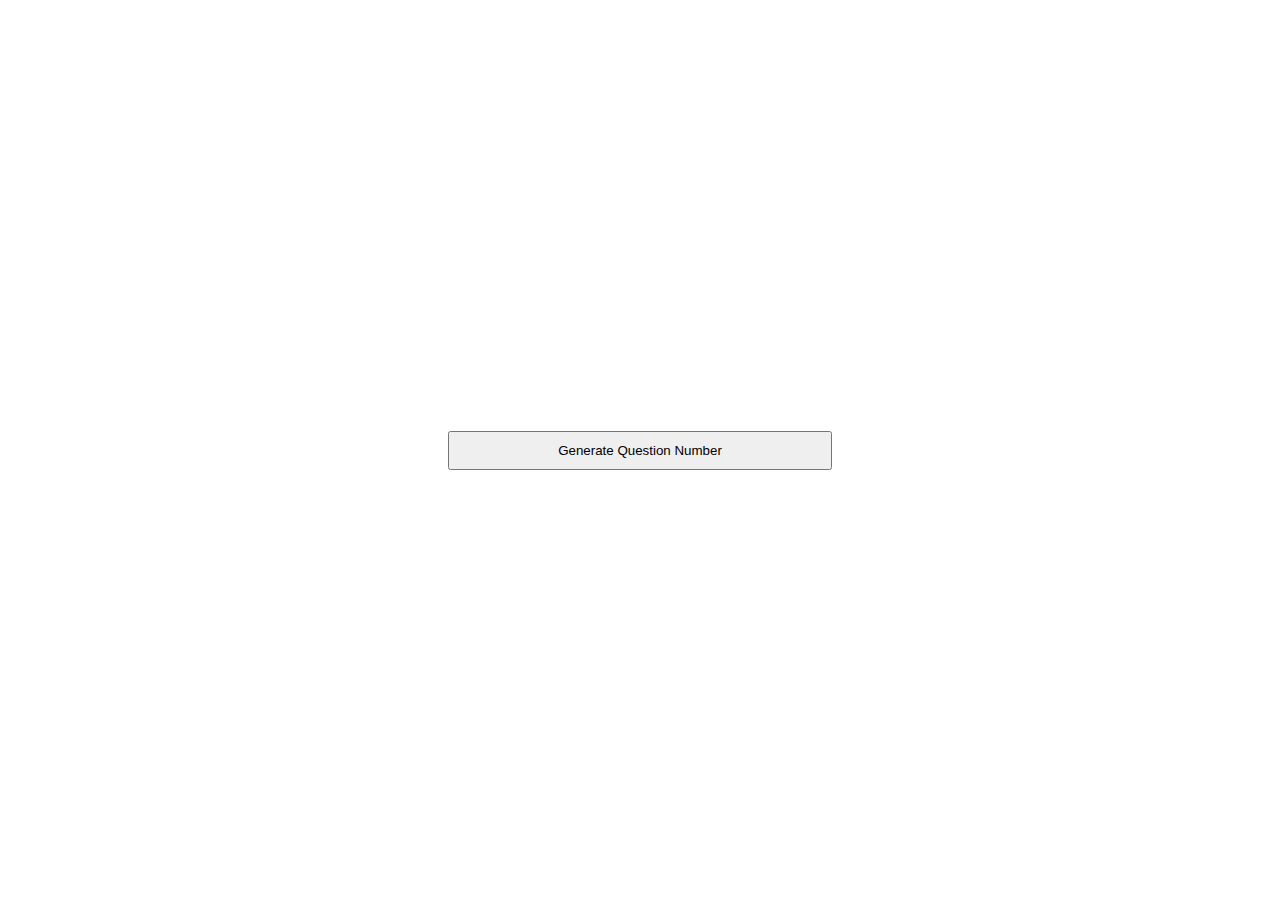
==== index.html @ 3335b3e6 "Add files via upload" ====
<!DOCTYPE html>
<html lang="en">
<head>
    <meta charset="UTF-8">
    <meta name="viewport" content="width=device-width, initial-scale=1.0">
    <title>Document</title>
    <link rel="stylesheet" href="style.css">
</head>
<body>
    <div class="wrapper">
        <!-- <div class="name">
            <h3>Enter your Email : </h3>
            <input type="text" id="input">
        </div> -->
        <br>
        <button>Generate Question Number</button>
        <br>
        <div id="parent">
            
        </div>
    </div>
    <script src= "https://smtpjs.com/v3/smtp.js"> 
    </script>

    <script>
        const button = document.querySelector('button');
        
        button.addEventListener("click", function() {

            let num1 = Math.floor(Math.random() * 42) + 1;
            let num2 = Math.floor(Math.random() * 42) + 1;
            let num3 = Math.floor(Math.random() * 42) + 1;
            let num4 = Math.floor(Math.random() * 42) + 1;

            let newDiv = document.createElement("div");
            newDiv.innerHTML = `<a href="">Question ${num1}</a>
            <a href="">Question ${num2}</a>
            <a href="">Question ${num3}</a>
            <a href="">Question ${num4}</a>`
            let parentEle = document.getElementById("parent")
            parentEle.appendChild(newDiv)

            // let email = document.getElementById('input').value;
            // console.log(email)
            // Email.send({
            //     Host: "smtp.elasticmail.com",
            //     Username: "shawchandan8357@gmail.com",
            //     Password: "CA23C9D095E59986E1BAF248330216AD690A",
            //     To: "shawchandan8357@gmail.com",
            //     From: "shawchandan8357@gmail.com",
            //     Subject: "Sending Email using javascript",
            //     Body: `Question ${num1} : Question ${num2} : Question ${num3} : Question ${num4}`,
            // })
            // .then(function (message) {
            // alert("mail sent successfully")
            // });


        }, {once : true});

    </script>
</body>
</html>
---- style.css ----
*{
    margin: 0;
    padding: 0;
    box-sizing: border-box;
}
a{
    text-decoration: none;
    display: block;
    padding: 10px;
    border: 1px solid black;
    width: 100%;
}
.wrapper{
    display: flex;
    align-items: center;
    justify-content: center;
    min-height: 100vh;
    flex-direction: column;
}

.name {
    display: flex;
    border: 1px solid black;
    padding: 20px;
    width: 30%;
}
.name h3 {
    margin-right: 10px;
}
button{
    padding: 10px;
    width: 30%;
}
#parent{
    width: 30%;
}
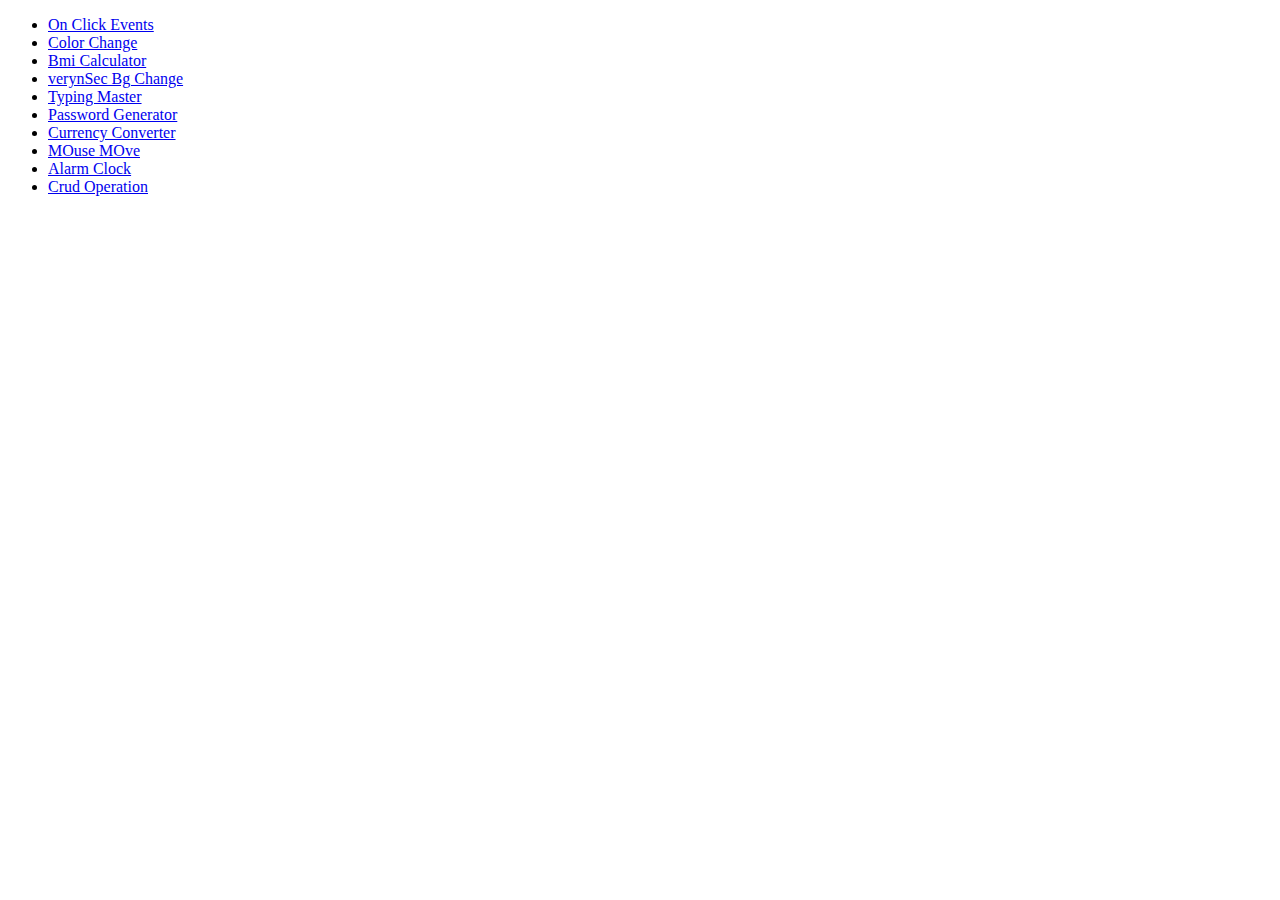
==== commit d23c2ab3: "Update index.html" ====
--- a/index.html
+++ b/index.html
@@ -3,61 +3,20 @@
 <head>
     <meta charset="UTF-8">
     <meta name="viewport" content="width=device-width, initial-scale=1.0">
-    <title>Document</title>
-    <link rel="stylesheet" href="style.css">
+    <title>All JS projects</title>
 </head>
 <body>
-    <div class="wrapper">
-        <!-- <div class="name">
-            <h3>Enter your Email : </h3>
-            <input type="text" id="input">
-        </div> -->
-        <br>
-        <button>Generate Question Number</button>
-        <br>
-        <div id="parent">
-            
-        </div>
-    </div>
-    <script src= "https://smtpjs.com/v3/smtp.js"> 
-    </script>
-
-    <script>
-        const button = document.querySelector('button');
-        
-        button.addEventListener("click", function() {
-
-            let num1 = Math.floor(Math.random() * 42) + 1;
-            let num2 = Math.floor(Math.random() * 42) + 1;
-            let num3 = Math.floor(Math.random() * 42) + 1;
-            let num4 = Math.floor(Math.random() * 42) + 1;
-
-            let newDiv = document.createElement("div");
-            newDiv.innerHTML = `<a href="">Question ${num1}</a>
-            <a href="">Question ${num2}</a>
-            <a href="">Question ${num3}</a>
-            <a href="">Question ${num4}</a>`
-            let parentEle = document.getElementById("parent")
-            parentEle.appendChild(newDiv)
-
-            // let email = document.getElementById('input').value;
-            // console.log(email)
-            // Email.send({
-            //     Host: "smtp.elasticmail.com",
-            //     Username: "shawchandan8357@gmail.com",
-            //     Password: "CA23C9D095E59986E1BAF248330216AD690A",
-            //     To: "shawchandan8357@gmail.com",
-            //     From: "shawchandan8357@gmail.com",
-            //     Subject: "Sending Email using javascript",
-            //     Body: `Question ${num1} : Question ${num2} : Question ${num3} : Question ${num4}`,
-            // })
-            // .then(function (message) {
-            // alert("mail sent successfully")
-            // });
-
-
-        }, {once : true});
-
-    </script>
+    <ul>
+        <li><a href="projects/01onlcikEvents/index.html">On Click Events</a></li>
+        <li><a href="projects/02colorChange/index.html">Color Change</a></li>
+        <li><a href="projects/03bmiCalculator/">Bmi Calculator</a></li>
+        <li><a href="projects/04everySecBgChange/">verynSec Bg Change</a></li>
+        <li><a href="projects/05typingMaster/index.html">Typing Master</a></li>
+        <li><a href="projects/06passwordGenerator/index.html">Password Generator</a></li>
+        <li><a href="projects/07currencyConverter/index.html">Currency Converter</a></li>
+        <li><a href="projects/08mousemove/index.html">MOuse MOve</a></li>
+        <li><a href="projects/09AlarmClock/index.html">Alarm Clock</a></li>
+        <li><a href="projects/10crudApp/index.html">Crud Operation</a></li>
+    </ul>
 </body>
-</html>+</html>
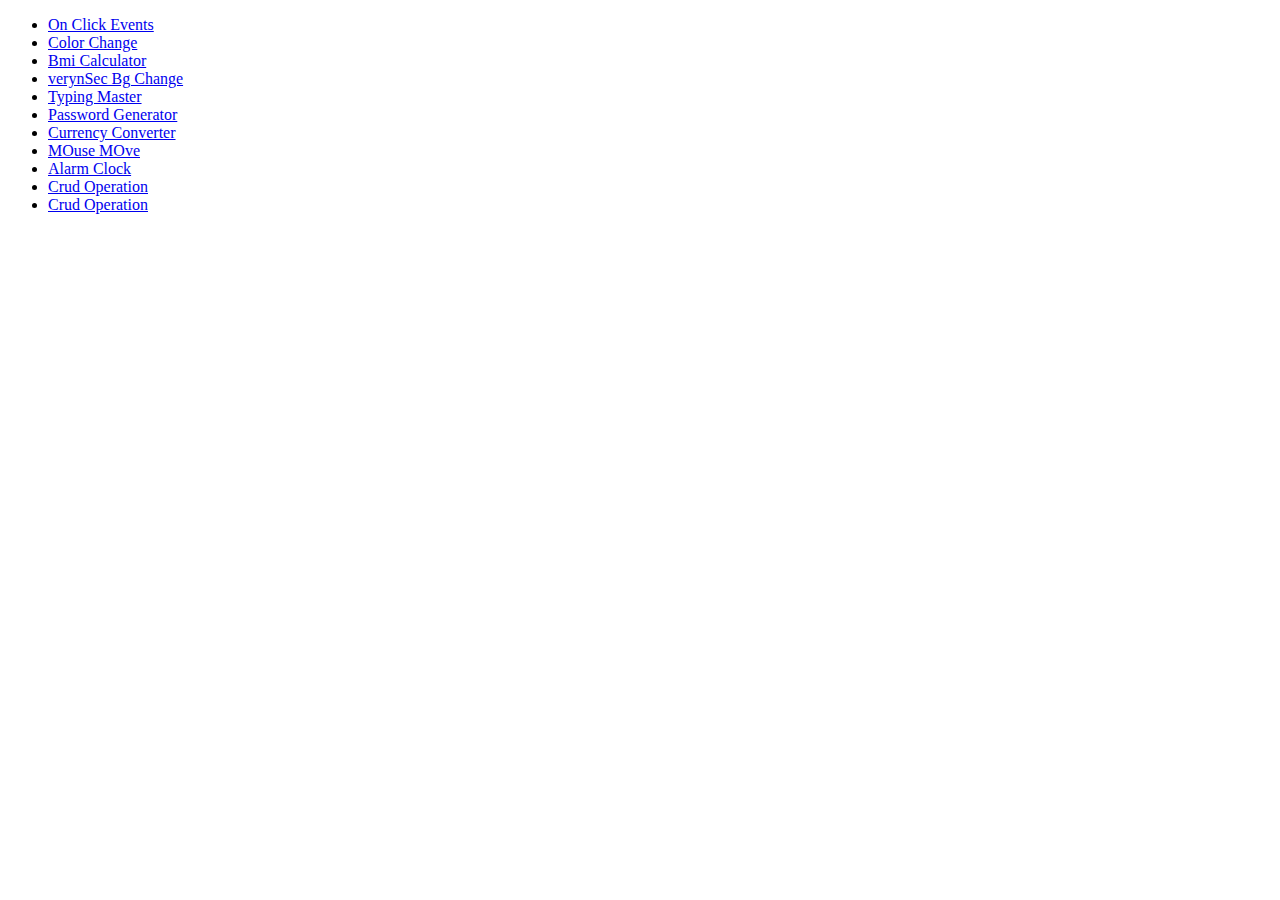
==== commit a7cb96df: "Update index.html" ====
--- a/index.html
+++ b/index.html
@@ -17,6 +17,7 @@
         <li><a href="projects/08mousemove/index.html">MOuse MOve</a></li>
         <li><a href="projects/09AlarmClock/index.html">Alarm Clock</a></li>
         <li><a href="projects/10crudApp/index.html">Crud Operation</a></li>
+        <li><a href="projects/11calculator/index.html">Crud Operation</a></li>
     </ul>
 </body>
 </html>
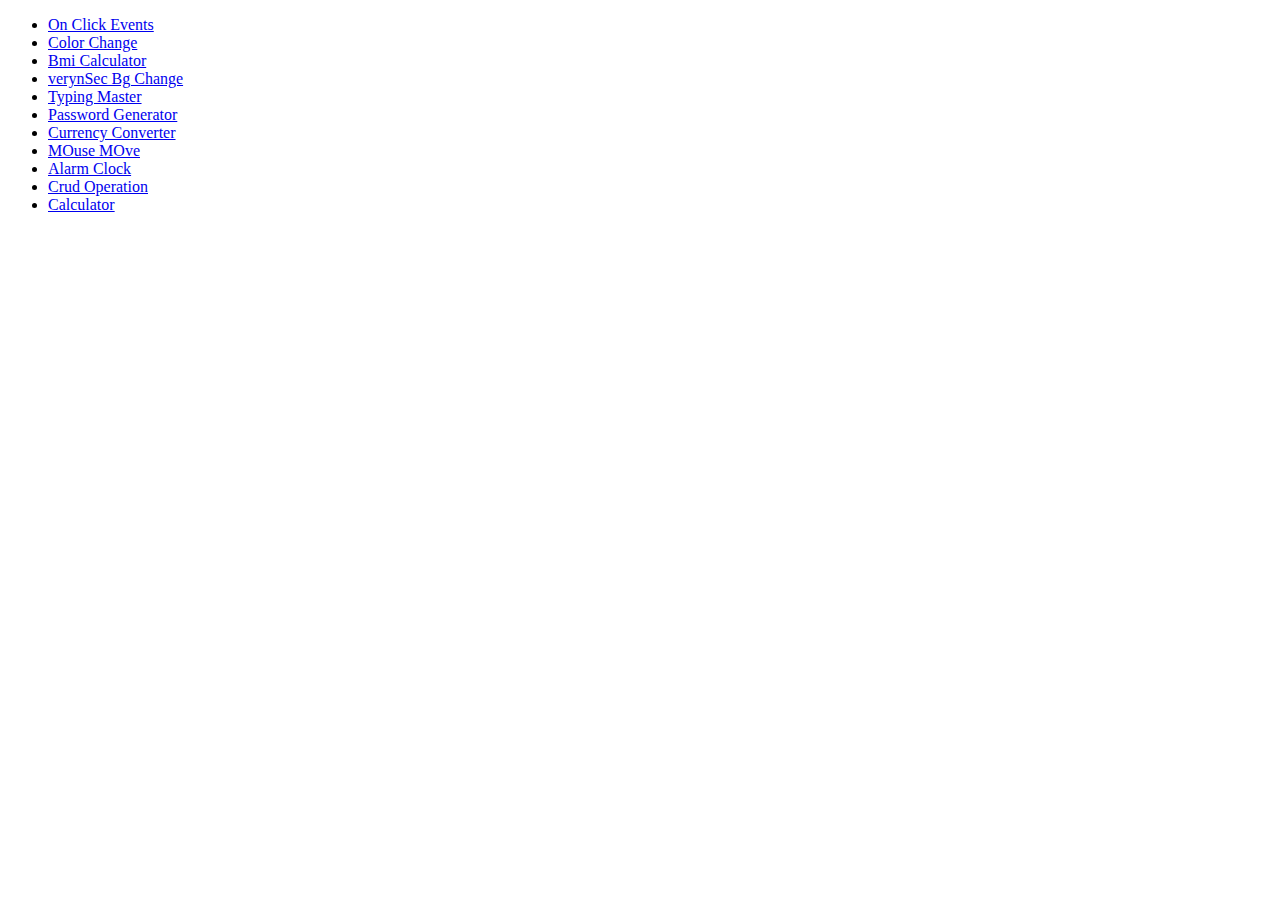
==== commit a26f2814: "Update index.html" ====
--- a/index.html
+++ b/index.html
@@ -17,7 +17,7 @@
         <li><a href="projects/08mousemove/index.html">MOuse MOve</a></li>
         <li><a href="projects/09AlarmClock/index.html">Alarm Clock</a></li>
         <li><a href="projects/10crudApp/index.html">Crud Operation</a></li>
-        <li><a href="projects/11calculator/index.html">Crud Operation</a></li>
+        <li><a href="projects/11calculator/index.html">Calculator</a></li>
     </ul>
 </body>
 </html>
